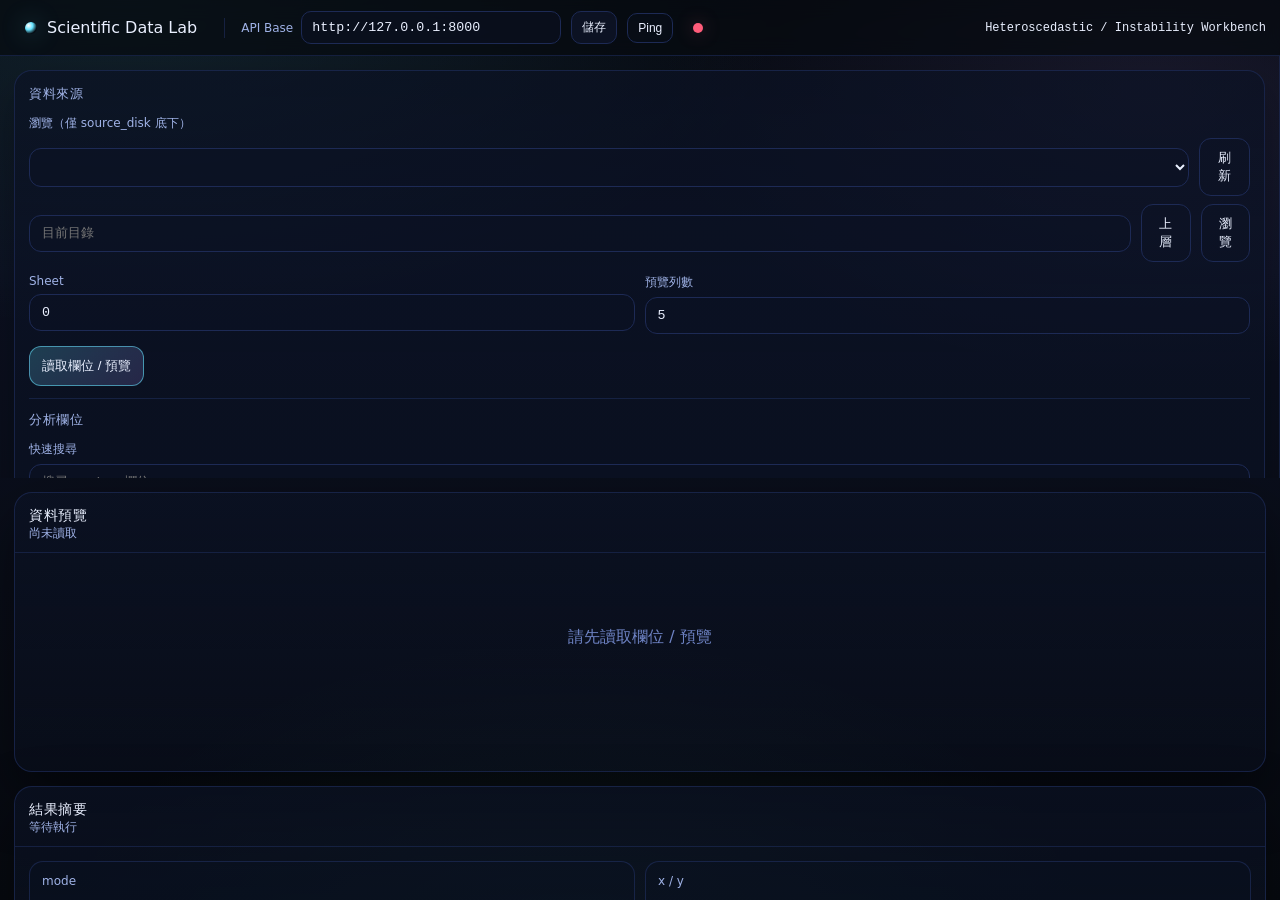
==== template/heteroscedastic.html @ 2ab90a7b "v0.0.0.0" ====
<!doctype html>
<html lang="zh-Hant">
<head>
  <meta charset="utf-8" />
  <meta name="viewport" content="width=device-width,initial-scale=1" />
  <title>Scientific Data Lab · Heteroscedastic</title>
  <link rel="stylesheet" href="/static/css/app.css" />
  <link rel="stylesheet" href="/static/css/heteroscedastic.css" />
</head>
<body class="app hetero-page">
  <div class="topbar">
    <div class="topbar-left">
      <a class="topbar-brand" href="/index.html">
        <span class="logo-dot"></span>
        <span>Scientific Data Lab</span>
      </a>
      <span class="topbar-sep"></span>

      <label class="mini">
        API Base
        <input id="apiBase" class="input mono" placeholder="http://10.1.3.127:6030" />
      </label>
      <button class="btn small" id="btnSaveApi">儲存</button>
      <button class="btn small ghost" id="btnPing">Ping</button>
      <span id="apiStatus" class="status-dot" title="API status"></span>
    </div>
    <div class="topbar-right">
      <div class="kbd mono small">Heteroscedastic / Instability Workbench</div>
    </div>
  </div>

  <div class="layout hetero-layout">
    <aside class="sidebar">
      <div class="panel">
        <div class="panel-title">資料來源</div>

        <div class="field">
          <div class="label">瀏覽（僅 source_disk 底下）</div>
          <div class="row">
            <select id="fileSelect" class="input"></select>
            <button class="btn ghost" id="btnRefreshFiles">刷新</button>
          </div>
          <div class="row" style="margin-top:8px;">
            <input id="browsePath" class="input mono" placeholder="目前目錄" spellcheck="false" title="可手動輸入路徑，按 Enter 切換" />
            <button class="btn ghost" id="btnUpDir">上層</button>
            <button class="btn ghost" id="btnBrowse">瀏覽</button>
          </div>
        </div>

        <div class="field grid2">
          <div>
            <div class="label">Sheet</div>
            <input id="sheetInput" class="input mono" type="number" min="0" value="0" />
          </div>
          <div>
            <div class="label">預覽列數</div>
            <input id="previewRows" class="input mono" type="number" min="1" value="5" />
          </div>
        </div>

        <div class="field">
          <button class="btn primary" id="btnPreview">讀取欄位 / 預覽</button>
        </div>

        <div class="divider"></div>
        <div class="panel-title">分析欄位</div>

        <div class="field">
          <div class="label">快速搜尋</div>
          <input id="colSearch" class="input mono" placeholder="搜尋 x / y 欄位" />
        </div>

        <div class="field grid2">
          <div>
            <div class="label">X Column</div>
            <div id="xPicker" class="picker"></div>
          </div>
          <div>
            <div class="label">Y Column</div>
            <div id="yPicker" class="picker"></div>
          </div>
        </div>

        <div class="divider"></div>
        <div class="panel-title">執行模式</div>

        <div class="field">
          <div class="label">輸出目錄（save / plot 用）</div>
          <input id="outputDir" class="input mono" placeholder="留空則走後端預設 output_dir" />
        </div>

        <div class="field">
          <div class="label">Layers</div>
          <div class="check-row mono small">
            <label><input type="checkbox" class="layerChk" value="1" checked /> Layer 1</label>
            <label><input type="checkbox" class="layerChk" value="2" checked /> Layer 2</label>
            <label><input type="checkbox" class="layerChk" value="3" checked /> Layer 3</label>
          </div>
        </div>

        <div class="field grid3">
          <div>
            <div class="label">資料型態</div>
            <select id="isDiscrete" class="input">
              <option value="auto">Auto</option>
              <option value="true">Discrete</option>
              <option value="false">Continuous</option>
            </select>
          </div>
          <div>
            <div class="label">Unique 閾值</div>
            <input id="discreteThreshold" class="input mono" type="number" value="10" />
          </div>
          <div>
            <div class="label">shrink_k</div>
            <input id="shrinkK" class="input mono" type="number" value="20" />
          </div>
        </div>

        <div class="field grid3">
          <div>
            <div class="label">model</div>
            <select id="model" class="input">
              <option value="krr">krr</option>
              <option value="rf">rf</option>
              <option value="gbr">gbr</option>
              <option value="svr">svr</option>
            </select>
          </div>
          <div>
            <div class="label">cv_folds</div>
            <input id="cvFolds" class="input mono" type="number" value="5" />
          </div>
          <div>
            <div class="label">preview_n</div>
            <input id="previewN" class="input mono" type="number" value="8" />
          </div>
        </div>

        <div class="field grid4">
          <div>
            <div class="label">norm_method</div>
            <select id="normMethod" class="input">
              <option value="quantile">quantile</option>
              <option value="max">max</option>
              <option value="bounded">bounded</option>
            </select>
          </div>
          <div>
            <div class="label">q_low</div>
            <input id="qLow" class="input mono" type="number" step="0.01" value="0.05" />
          </div>
          <div>
            <div class="label">q_high</div>
            <input id="qHigh" class="input mono" type="number" step="0.01" value="0.95" />
          </div>
          <div>
            <div class="label">c</div>
            <input id="cValue" class="input mono" type="number" step="0.01" placeholder="nullable" />
          </div>
        </div>

        <div class="field grid4">
          <div>
            <div class="label">tol</div>
            <input id="tol" class="input mono" type="number" step="0.0001" placeholder="nullable" />
          </div>
          <div>
            <div class="label">invert</div>
            <select id="invert" class="input">
              <option value="false">false</option>
              <option value="true">true</option>
            </select>
          </div>
          <div>
            <div class="label">density_shrink</div>
            <select id="densityShrink" class="input">
              <option value="true">true</option>
              <option value="false">false</option>
            </select>
          </div>
          <div>
            <div class="label">bandwidth</div>
            <input id="densityBandwidth" class="input mono" type="number" step="0.01" value="0.2" />
          </div>
        </div>

        <div class="field grid2">
          <div>
            <div class="label">density_lambda</div>
            <input id="densityLambda" class="input mono" type="number" step="0.1" value="3.0" />
          </div>
          <div>
            <div class="label">raw_layers_fn</div>
            <input id="rawLayersFn" class="input mono" value="raw_with_instability_layers" />
          </div>
        </div>

        <div class="field">
          <div class="label">fig_title（plot 可選）</div>
          <input id="figTitle" class="input" placeholder="留空則後端自動命名" />
        </div>

        <div class="field">
          <button class="btn primary" id="btnCompute">Compute</button>
          <button class="btn ghost" id="btnSave">Save</button>
          <button class="btn ghost" id="btnPlot">Plot</button>
        </div>
      </div>

      <div class="panel">
        <div class="panel-title">執行紀錄</div>
        <div id="log" class="log mono"></div>
      </div>
    </aside>

    <main class="main hetero-main">
      <div class="summary-grid">
        <div class="canvas-card mini-card">
          <div class="canvas-head">
            <div>
              <div class="canvas-title">資料預覽</div>
              <div class="canvas-sub mono small" id="previewMeta">尚未讀取</div>
            </div>
          </div>
          <div class="card-scroll">
            <div id="previewTableWrap" class="table-wrap empty-hint">請先讀取欄位 / 預覽</div>
          </div>
        </div>

        <div class="canvas-card mini-card">
          <div class="canvas-head">
            <div>
              <div class="canvas-title">結果摘要</div>
              <div class="canvas-sub mono small" id="resultMeta">等待執行</div>
            </div>
          </div>
          <div class="card-scroll metrics-grid" id="resultSummary">
            <div class="metric-box"><div class="metric-label">mode</div><div class="metric-value mono">-</div></div>
            <div class="metric-box"><div class="metric-label">x / y</div><div class="metric-value mono">-</div></div>
            <div class="metric-box"><div class="metric-label">layers</div><div class="metric-value mono">-</div></div>
            <div class="metric-box"><div class="metric-label">note</div><div class="metric-value mono">-</div></div>
          </div>
        </div>
      </div>

      <div class="canvas-card result-card">
        <div class="canvas-head">
          <div>
            <div class="canvas-title">JSON Response</div>
            <div class="canvas-sub mono small">直接查看 instability API 的回傳內容</div>
          </div>
          <div class="canvas-actions">
            <button class="btn ghost" id="btnCopyJson">Copy JSON</button>
          </div>
        </div>
        <div id="jsonOut" class="json-view mono">{
  "message": "尚未執行"
}</div>
      </div>

      <div class="canvas-card result-card">
        <div class="canvas-head">
          <div>
            <div class="canvas-title">Layers Preview</div>
            <div class="canvas-sub mono small">後端 preview_n 回傳的 layer table preview</div>
          </div>
        </div>
        <div id="layersPreviewWrap" class="table-wrap empty-hint">尚無資料</div>
      </div>

      <div class="canvas-card result-card">
        <div class="canvas-head">
          <div>
            <div class="canvas-title">輸出檔案 / 圖檔</div>
            <div class="canvas-sub mono small">save / plot 回傳路徑</div>
          </div>
        </div>
        <div id="pathsWrap" class="paths-wrap empty-hint">尚無輸出路徑</div>
      </div>
    </main>
  </div>

  <script src="/static/js/heteroscedastic.js?v=20260414a"></script>
</body>
</html>
---- static/css/app.css ----
:root{
    --bg0:#070A10;
    --bg1:#0B1020;
    --bg2:#0F1730;
    --card:#0B1224CC;
    --line:#1D2A55;
    --text:#EAF0FF;
    --muted:#9FB2E6;
    --faint:#6E83C4;
    --accent:#66E3FF;
    --accent2:#A78BFA;
    --warn:#FFDA6A;
    --bad:#FF5C7A;
    --ok:#6CFFB5;
  
    --shadow: 0 24px 60px rgba(0,0,0,.45);
    --radius: 18px;
    --radius2: 12px;
  
    --mono: ui-monospace, SFMono-Regular, Menlo, Monaco, Consolas, "Liberation Mono","Courier New", monospace;
    --sans: ui-sans-serif, system-ui, -apple-system, Segoe UI, Roboto, "Noto Sans TC", "PingFang TC", "Microsoft JhengHei", sans-serif;
  }
  
  *{ box-sizing:border-box; }
  html,body{ height:100%; }
  body{
    margin:0;
    font-family: var(--sans);
    color: var(--text);
    background:
      radial-gradient(1200px 600px at 10% 0%, rgba(102,227,255,.10), transparent 55%),
      radial-gradient(900px 520px at 90% 10%, rgba(167,139,250,.10), transparent 55%),
      radial-gradient(900px 600px at 45% 110%, rgba(108,255,181,.06), transparent 60%),
      linear-gradient(180deg, var(--bg0), var(--bg1) 30%, var(--bg0));
  }
  
  /* Utilities */
  .mono{ font-family: var(--mono); }
  .small{ font-size:12px; }
  .pill{
    display:inline-block;
    padding:3px 10px;
    border-radius:999px;
    border:1px solid var(--line);
    color: var(--muted);
    margin-right:6px;
    background: rgba(15,23,48,.55);
  }
  
  .logo-dot{
    width:12px; height:12px;
    border-radius:999px;
    background: radial-gradient(circle at 30% 30%, #fff, var(--accent) 35%, transparent 70%);
    box-shadow: 0 0 24px rgba(102,227,255,.35);
  }
  
  .btn{
    border:1px solid var(--line);
    background: rgba(15,23,48,.60);
    color: var(--text);
    padding:10px 12px;
    border-radius: 12px;
    cursor:pointer;
    transition: transform .08s ease, border-color .15s ease, background .15s ease;
    user-select:none;
  }
  .btn:hover{ border-color: rgba(102,227,255,.55); background: rgba(15,23,48,.85); }
  .btn:active{ transform: translateY(1px); }
  .btn.primary{
    border-color: rgba(102,227,255,.55);
    background: linear-gradient(135deg, rgba(102,227,255,.22), rgba(167,139,250,.18));
  }
  .btn.ghost{ background: rgba(11,18,36,.30); }
  .btn.small{ padding:7px 10px; border-radius:10px; font-size:12px; }
  
  .icon-btn{
    border:1px solid var(--line);
    background: rgba(15,23,48,.50);
    color: var(--text);
    border-radius: 10px;
    padding:6px 10px;
    cursor:pointer;
  }
  .icon-btn:hover{ border-color: rgba(167,139,250,.55); }
  
  .input{
    width:100%;
    border:1px solid var(--line);
    background: rgba(11,18,36,.55);
    color: var(--text);
    padding:10px 12px;
    border-radius: 12px;
    outline:none;
  }
  .input:focus{
    border-color: rgba(102,227,255,.65);
    box-shadow: 0 0 0 3px rgba(102,227,255,.08);
  }
  textarea.input{ resize: vertical; }
  
  .status-dot{
    width:10px; height:10px;
    border-radius:999px;
    display:inline-block;
    margin-left:10px;
    background: rgba(255,255,255,.20);
    box-shadow: 0 0 14px rgba(255,255,255,.10);
  }
  .status-dot.ok{ background: var(--ok); box-shadow: 0 0 18px rgba(108,255,181,.35); }
  .status-dot.bad{ background: var(--bad); box-shadow: 0 0 18px rgba(255,92,122,.35); }
  
  /* Landing */
  body.landing{ display:grid; place-items:center; }
  .landing-shell{
    width:min(980px, 92vw);
    padding: 28px 0;
  }
  .brand{ display:flex; gap:12px; align-items:center; margin-bottom:18px; }
  .brand-title{ font-size:18px; letter-spacing:.3px; }
  .brand-sub{ color: var(--muted); font-size:12px; }
  
  .landing-card{
    background: linear-gradient(180deg, rgba(11,18,36,.75), rgba(11,18,36,.45));
    border:1px solid var(--line);
    border-radius: var(--radius);
    padding: 22px;
    box-shadow: var(--shadow);
  }
  .landing-card h1{ margin:0 0 10px 0; font-size:22px; }
  .landing-card p{ margin:0 0 16px 0; color: var(--muted); }
  
  .landing-actions{ display:flex; gap:10px; align-items:center; }
  .footer-note{ margin-top: 14px; color: var(--faint); }
  
  /* App layout */
  body.app{ height:100%; }
  .topbar{
    height:56px;
    display:flex;
    align-items:center;
    justify-content:space-between;
    padding: 0 14px;
    border-bottom:1px solid rgba(29,42,85,.65);
    background: rgba(7,10,16,.70);
    backdrop-filter: blur(10px);
    position: sticky;
    top:0;
    z-index:10;
  }
  .topbar-left{ display:flex; align-items:center; gap:10px; }
  .topbar-brand{
    display:flex; align-items:center; gap:10px;
    text-decoration:none; color: var(--text);
    padding:6px 10px; border-radius: 12px;
    border:1px solid transparent;
  }
  .topbar-brand:hover{ border-color: rgba(102,227,255,.25); background: rgba(11,18,36,.35); }
  .topbar-sep{ width:1px; height:20px; background: rgba(29,42,85,.7); margin:0 6px; }
  .mini{ display:flex; align-items:center; gap:8px; color: var(--muted); font-size:12px; }
  .mini input{ width:260px; padding:8px 10px; border-radius: 10px; }
  
  .layout{
    display:grid;
    grid-template-columns: 420px 1fr;
    height: calc(100% - 56px);
  }
  
  .sidebar{
    overflow:auto;
    border-right:1px solid rgba(29,42,85,.65);
    padding: 14px;
  }
  .main{
    position:relative;
    overflow:hidden;
    padding: 14px;
  }
  
  .panel{
    background: linear-gradient(180deg, rgba(11,18,36,.70), rgba(11,18,36,.40));
    border:1px solid rgba(29,42,85,.75);
    border-radius: var(--radius);
    padding: 14px;
    box-shadow: 0 18px 40px rgba(0,0,0,.28);
    margin-bottom: 14px;
  }
  .panel-title{
    font-size: 13px;
    letter-spacing: .7px;
    color: var(--muted);
    text-transform: uppercase;
    margin-bottom: 12px;
  }
  .field{ margin-bottom: 12px; }
  .label{ color: var(--muted); font-size:12px; margin-bottom:6px; }
  .hint{ color: var(--faint); margin-top:6px; }
  .row{ display:flex; gap:10px; align-items:center; }
  .divider{ height:1px; background: rgba(29,42,85,.65); margin: 12px 0; }
  .grid2{ display:grid; grid-template-columns: 1fr 1fr; gap:10px; }
  
  .picker{
    min-height: 46px;
    border:1px solid rgba(29,42,85,.75);
    border-radius: 14px;
    background: rgba(11,18,36,.45);
    padding: 8px;
    display:flex;
    flex-wrap:wrap;
    gap:6px;
  }
  .chip{
    display:flex; align-items:center; gap:8px;
    padding: 7px 10px;
    border-radius: 999px;
    border:1px solid rgba(29,42,85,.85);
    background: rgba(15,23,48,.70);
    color: var(--text);
    cursor:pointer;
  }
  .chip .meta{ color: var(--faint); font-size:11px; }
  .chip.suggest{ border-color: rgba(102,227,255,.35); }
  .chip.active{ border-color: rgba(167,139,250,.55); box-shadow: 0 0 0 3px rgba(167,139,250,.08); }
  .chip:hover{ border-color: rgba(102,227,255,.55); }
  
  .listbox{
    max-height: 180px;
    overflow:auto;
    border:1px solid rgba(29,42,85,.75);
    border-radius: 14px;
    background: rgba(11,18,36,.35);
    padding: 8px;
  }
  .list-item{
    display:flex;
    align-items:center;
    justify-content:space-between;
    padding: 10px 10px;
    border-radius: 12px;
    border:1px solid transparent;
    cursor:pointer;
  }
  .list-item:hover{ background: rgba(15,23,48,.55); border-color: rgba(29,42,85,.75); }
  .list-item .left{ display:flex; flex-direction:column; gap:4px; }
  .list-item .name{ font-family: var(--mono); font-size:12px; }
  .list-item .sub{ color: var(--faint); font-size:11px; }
  
  .tabs{ display:flex; gap:8px; margin-bottom:10px; }
  .tab{
    flex:1;
    border:1px solid rgba(29,42,85,.75);
    background: rgba(11,18,36,.35);
    color: var(--muted);
    padding:10px 12px;
    border-radius: 12px;
    cursor:pointer;
  }
  .tab.active{
    color: var(--text);
    border-color: rgba(102,227,255,.45);
    background: linear-gradient(135deg, rgba(102,227,255,.14), rgba(167,139,250,.10));
  }
  .tabpane{ display:none; }
  .tabpane.active{ display:block; }
  
  /* Plot area */
  .canvas-card{
    height: calc(100% - 0px);
    background: linear-gradient(180deg, rgba(11,18,36,.70), rgba(11,18,36,.35));
    border:1px solid rgba(29,42,85,.75);
    border-radius: var(--radius);
    box-shadow: var(--shadow);
    overflow:hidden;
    position:relative;
  }
  .canvas-head{
    display:flex;
    align-items:center;
    justify-content:space-between;
    padding: 14px 14px 10px 14px;
    border-bottom:1px solid rgba(29,42,85,.65);
  }
  .canvas-title{ font-size:14px; letter-spacing:.6px; }
  .canvas-sub{ color: var(--muted); }
  .canvas-actions{ display:flex; gap:10px; }
  .plot{
    height: calc(100% - 56px);
    width: 100%;
  }
  
  /* Detail card */
  .detail-card{
    position:absolute;
    right: 24px;
    bottom: 24px;
    width: min(420px, 42vw);
    max-height: 52vh;
    overflow:auto;
    border-radius: var(--radius);
    border:1px solid rgba(29,42,85,.75);
    background: rgba(7,10,16,.65);
    backdrop-filter: blur(12px);
    box-shadow: 0 30px 70px rgba(0,0,0,.55);
    display:none;
  }
  .detail-card.show{ display:block; }
  .detail-head{
    display:flex; justify-content:space-between; align-items:center;
    padding: 12px 12px;
    border-bottom:1px solid rgba(29,42,85,.65);
  }
  .detail-title{ font-size:13px; color: var(--text); letter-spacing:.5px; }
  .detail-body{
    padding: 12px;
    color: var(--text);
    font-size: 12px;
    white-space: pre-wrap;
  }
  .log{
    height: 160px;
    overflow:auto;
    border:1px solid rgba(29,42,85,.75);
    border-radius: 14px;
    background: rgba(11,18,36,.35);
    padding: 10px;
    color: var(--muted);
    font-size: 12px;
  }
  .log .line{ margin-bottom:6px; }
  
  /* Overlay quick search */
  .overlay{
    position:fixed;
    inset:0;
    background: rgba(0,0,0,.55);
    backdrop-filter: blur(6px);
    display:none;
    z-index:50;
  }
  .overlay.show{ display:grid; place-items:center; }
  .overlay-card{
    width: min(720px, 92vw);
    border-radius: var(--radius);
    border:1px solid rgba(29,42,85,.75);
    background: linear-gradient(180deg, rgba(11,18,36,.85), rgba(11,18,36,.55));
    box-shadow: var(--shadow);
    padding: 14px;
  }
  .overlay-title{ color: var(--muted); font-size:12px; letter-spacing:.7px; text-transform: uppercase; margin-bottom:10px; }
  .quicklist{
    max-height: 320px;
    overflow:auto;
    margin-top: 10px;
    border:1px solid rgba(29,42,85,.75);
    border-radius: 14px;
    background: rgba(11,18,36,.35);
  }
  .quick-item{
    padding: 10px 12px;
    cursor:pointer;
    border-bottom:1px solid rgba(29,42,85,.45);
  }
  .quick-item:hover{ background: rgba(15,23,48,.55); }
  .quick-item .nm{ font-family: var(--mono); font-size:12px; }
  .quick-item .mt{ color: var(--faint); font-size:11px; margin-top:4px; }
  
  /* Responsive */
  @media (max-width: 1080px){
    .layout{ grid-template-columns: 1fr; }
    .sidebar{ height:auto; border-right:none; border-bottom:1px solid rgba(29,42,85,.65); }
    .main{ height: calc(100vh - 56px - 520px); }
  }
---- static/css/heteroscedastic.css ----
.hetero-layout{
  grid-template-columns: 460px 1fr;
}

.hetero-main{
  overflow:auto;
  display:flex;
  flex-direction:column;
  gap:14px;
}

.summary-grid{
  display:grid;
  grid-template-columns: 1.1fr .9fr;
  gap:14px;
}

.mini-card{ min-height: 280px; }
.result-card{ min-height: 220px; }
.card-scroll{ padding: 14px; max-height: 280px; overflow:auto; }

.grid3{ display:grid; grid-template-columns: repeat(3, 1fr); gap:10px; }
.grid4{ display:grid; grid-template-columns: repeat(4, 1fr); gap:10px; }
.check-row{ display:flex; gap:12px; flex-wrap:wrap; color:var(--muted); }
.check-row label{ display:flex; align-items:center; gap:6px; }

.metrics-grid{
  display:grid;
  grid-template-columns: repeat(2, 1fr);
  gap:10px;
}
.metric-box{
  border:1px solid rgba(29,42,85,.75);
  border-radius:14px;
  padding:12px;
  background: rgba(11,18,36,.35);
}
.metric-label{ color:var(--muted); font-size:12px; margin-bottom:8px; }
.metric-value{ color:var(--text); font-size:13px; word-break:break-word; }

.table-wrap{
  padding: 12px;
  overflow:auto;
  max-height: 320px;
}
.table-wrap table{
  width:100%;
  border-collapse: collapse;
  font-size:12px;
}
.table-wrap th,
.table-wrap td{
  border-bottom:1px solid rgba(29,42,85,.55);
  padding:8px 10px;
  text-align:left;
  vertical-align:top;
}
.table-wrap th{
  position: sticky;
  top: 0;
  background: rgba(7,10,16,.94);
  color: var(--muted);
}
.table-wrap td{ color: var(--text); }
.empty-hint{
  display:grid;
  place-items:center;
  color:var(--faint);
  min-height: 140px;
}

.json-view{
  margin:0;
  padding:14px;
  min-height:220px;
  max-height:420px;
  overflow:auto;
  white-space:pre-wrap;
  word-break:break-word;
  color: var(--text);
}

.paths-wrap{
  padding: 12px;
  display:flex;
  flex-direction:column;
  gap:10px;
}
.path-item{
  border:1px solid rgba(29,42,85,.75);
  border-radius: 12px;
  padding: 10px 12px;
  background: rgba(11,18,36,.35);
}
.path-tag{
  display:inline-block;
  margin-bottom:6px;
  padding:2px 8px;
  border-radius:999px;
  border:1px solid rgba(102,227,255,.35);
  color:var(--muted);
  font-size:11px;
}

@media (max-width: 1280px){
  .hetero-layout{ grid-template-columns: 1fr; }
  .summary-grid{ grid-template-columns: 1fr; }
  .grid4{ grid-template-columns: repeat(2, 1fr); }
}

@media (max-width: 720px){
  .grid3,.grid4,.metrics-grid{ grid-template-columns: 1fr; }
}
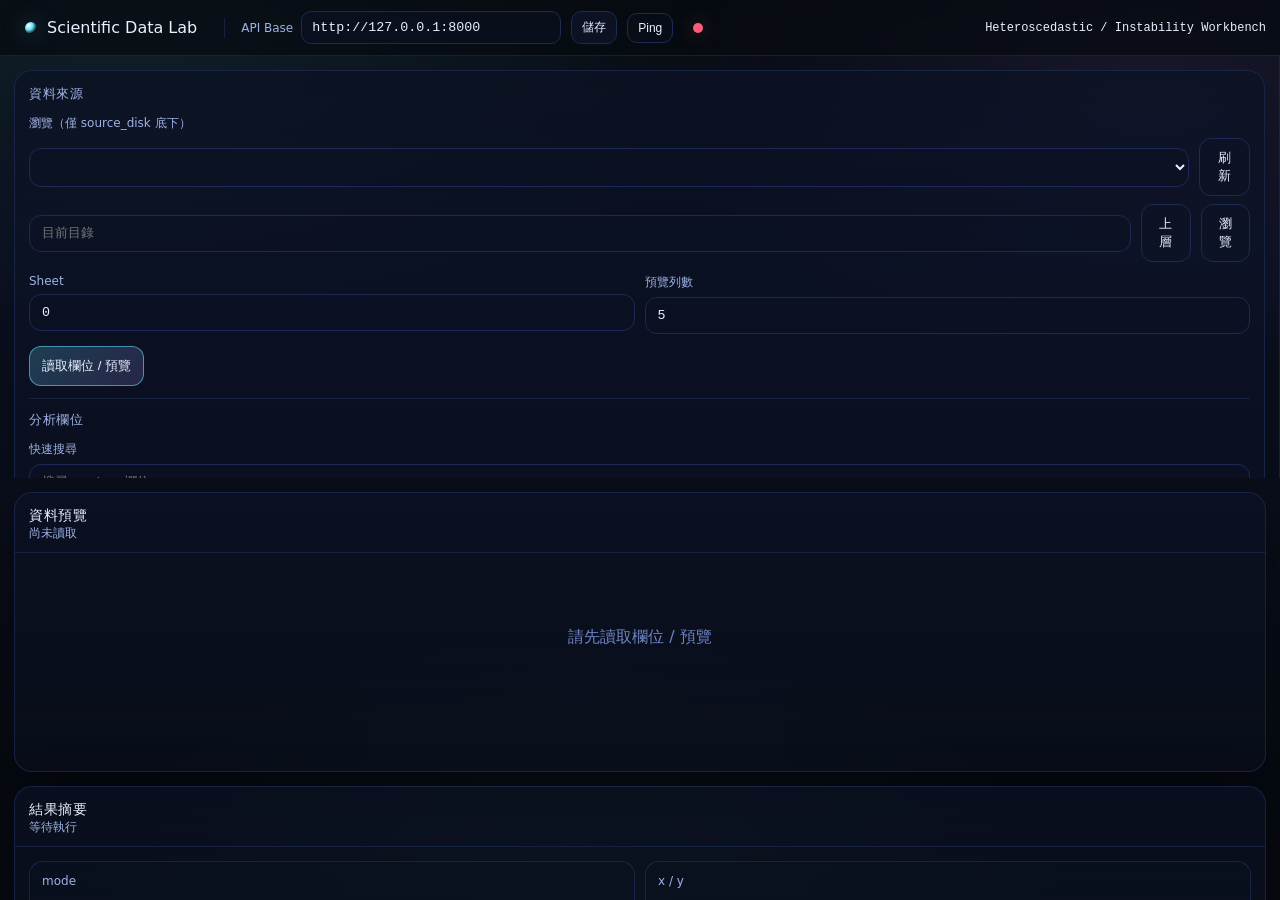
==== commit d0aa7e23: "v0.0.0.1" ====
--- a/template/heteroscedastic.html
+++ b/template/heteroscedastic.html
@@ -73,11 +73,13 @@
         <div class="field grid2">
           <div>
             <div class="label">X Column</div>
-            <div id="xPicker" class="picker"></div>
+            <select id="xPicker" class="input mono"></select>
+            <div id="xMeta" class="hint mono small">尚未選擇</div>
           </div>
           <div>
             <div class="label">Y Column</div>
-            <div id="yPicker" class="picker"></div>
+            <select id="yPicker" class="input mono"></select>
+            <div id="yMeta" class="hint mono small">尚未選擇</div>
           </div>
         </div>
 
@@ -215,6 +217,15 @@
     </aside>
 
     <main class="main hetero-main">
+      <div id="resultBusyMask" class="result-busy-mask" aria-hidden="true">
+        <div class="result-busy-card">
+          <div class="result-busy-spinner" aria-hidden="true"></div>
+          <div class="result-busy-meta">
+            <div id="resultBusyText" class="mono small">計算中...</div>
+            <div id="resultBusyElapsed" class="mono small">0.0s</div>
+          </div>
+        </div>
+      </div>
       <div class="summary-grid">
         <div class="canvas-card mini-card">
           <div class="canvas-head">
@@ -244,6 +255,18 @@
         </div>
       </div>
 
+      <div class="canvas-card result-card plot-card">
+        <div class="canvas-head">
+          <div>
+            <div class="canvas-title">Interactive Plot (Plotly)</div>
+            <div class="canvas-sub mono small" id="plotlyMeta">請先執行 Compute / Plot</div>
+          </div>
+        </div>
+        <div class="card-scroll">
+          <div id="plotlyWrap" class="plotly-wrap empty-hint">尚無互動圖資料</div>
+        </div>
+      </div>
+
       <div class="canvas-card result-card">
         <div class="canvas-head">
           <div>
@@ -251,12 +274,17 @@
             <div class="canvas-sub mono small">直接查看 instability API 的回傳內容</div>
           </div>
           <div class="canvas-actions">
+            <button class="btn ghost" id="btnToggleJson">顯示 JSON</button>
+          </div>
+        </div>
+        <div id="jsonSection" class="json-section collapsed">
+          <div class="json-actions">
             <button class="btn ghost" id="btnCopyJson">Copy JSON</button>
           </div>
-        </div>
-        <div id="jsonOut" class="json-view mono">{
+          <div id="jsonOut" class="json-view mono">{
   "message": "尚未執行"
 }</div>
+        </div>
       </div>
 
       <div class="canvas-card result-card">
@@ -281,6 +309,8 @@
     </main>
   </div>
 
-  <script src="/static/js/heteroscedastic.js?v=20260414a"></script>
+  <!-- TODO(issues/動態互動對齊AIAPI.iss): 進頁後呼叫 GET /config/resolve-xy（或 /project-params）自動帶入 x/y，無 zones 時保留手動選欄 -->
+  <script src="https://cdn.plot.ly/plotly-2.30.0.min.js"></script>
+  <script src="/static/js/heteroscedastic.js?v=20260416a"></script>
 </body>
 </html>
--- a/static/css/heteroscedastic.css
+++ b/static/css/heteroscedastic.css
@@ -2,11 +2,19 @@
   grid-template-columns: 460px 1fr;
 }
 
+/* app.css .main 為 overflow:hidden，此頁主欄需可捲動以免圖表被裁切 */
+.hetero-page .main.hetero-main{
+  overflow-y: auto;
+  overflow-x: hidden;
+  min-height: 0;
+}
+
 .hetero-main{
-  overflow:auto;
+  overflow: visible;
   display:flex;
   flex-direction:column;
   gap:14px;
+  min-height: 0;
 }
 
 .summary-grid{
@@ -18,6 +26,117 @@
 .mini-card{ min-height: 280px; }
 .result-card{ min-height: 220px; }
 .card-scroll{ padding: 14px; max-height: 280px; overflow:auto; }
+
+.hetero-page #xPicker,
+.hetero-page #yPicker{
+  width: 100%;
+}
+
+.hetero-page #xMeta,
+.hetero-page #yMeta{
+  margin-top: 6px;
+}
+
+/* 覆寫 app.css .canvas-card：圖卡不要用 height:100% 壓扁，給足垂直空間並允許內層捲動 */
+.hetero-page .plot-card.canvas-card{
+  height: auto;
+  min-height: clamp(440px, 56vh, 980px);
+  flex: 1 1 auto;
+  overflow: hidden;
+}
+
+.plot-card .card-scroll{
+  padding: 14px;
+  max-height: none;
+  display: flex;
+  flex-direction: column;
+  flex: 1 1 auto;
+  min-height: clamp(400px, 52vh, 920px);
+  overflow: auto;
+}
+
+.plotly-wrap{
+  flex: 1 1 auto;
+  width: 100%;
+  min-height: clamp(360px, 48vh, 860px);
+  height: auto;
+  border:1px solid rgba(29,42,85,.75);
+  border-radius:14px;
+  background: rgba(7,10,16,.45);
+}
+
+.plotly-wrap.empty-hint{
+  flex: 0 0 auto;
+  min-height: 140px;
+  height: auto;
+}
+
+.result-busy-mask{
+  position: absolute;
+  inset: 14px;
+  display: none;
+  align-items: center;
+  justify-content: center;
+  z-index: 20;
+  background: rgba(7,10,16,.45);
+  backdrop-filter: blur(2px);
+  border:1px solid rgba(29,42,85,.45);
+  border-radius: 16px;
+}
+
+.result-busy-mask.show{
+  display: flex;
+}
+
+.result-busy-card{
+  min-width: 220px;
+  padding: 14px 18px;
+  border-radius: 14px;
+  border:1px solid rgba(102,227,255,.35);
+  background: linear-gradient(180deg, rgba(11,18,36,.92), rgba(11,18,36,.75));
+  box-shadow: 0 16px 40px rgba(0,0,0,.35);
+  display: flex;
+  align-items: center;
+  justify-content: center;
+  gap: 10px;
+}
+
+.result-busy-meta{
+  display:flex;
+  align-items:center;
+  gap: 12px;
+}
+
+#resultBusyElapsed{
+  color: var(--accent);
+}
+
+.result-busy-spinner{
+  width: 18px;
+  height: 18px;
+  border-radius: 999px;
+  border: 2px solid rgba(102,227,255,.25);
+  border-top-color: #66e3ff;
+  animation: hetero-spin 0.8s linear infinite;
+}
+
+@keyframes hetero-spin{
+  to { transform: rotate(360deg); }
+}
+
+.json-section{
+  border-top:1px solid rgba(29,42,85,.65);
+}
+
+.json-section.collapsed{
+  display:none;
+}
+
+.json-actions{
+  display:flex;
+  justify-content:flex-end;
+  padding: 10px 14px 0 14px;
+}
 
 .grid3{ display:grid; grid-template-columns: repeat(3, 1fr); gap:10px; }
 .grid4{ display:grid; grid-template-columns: repeat(4, 1fr); gap:10px; }
